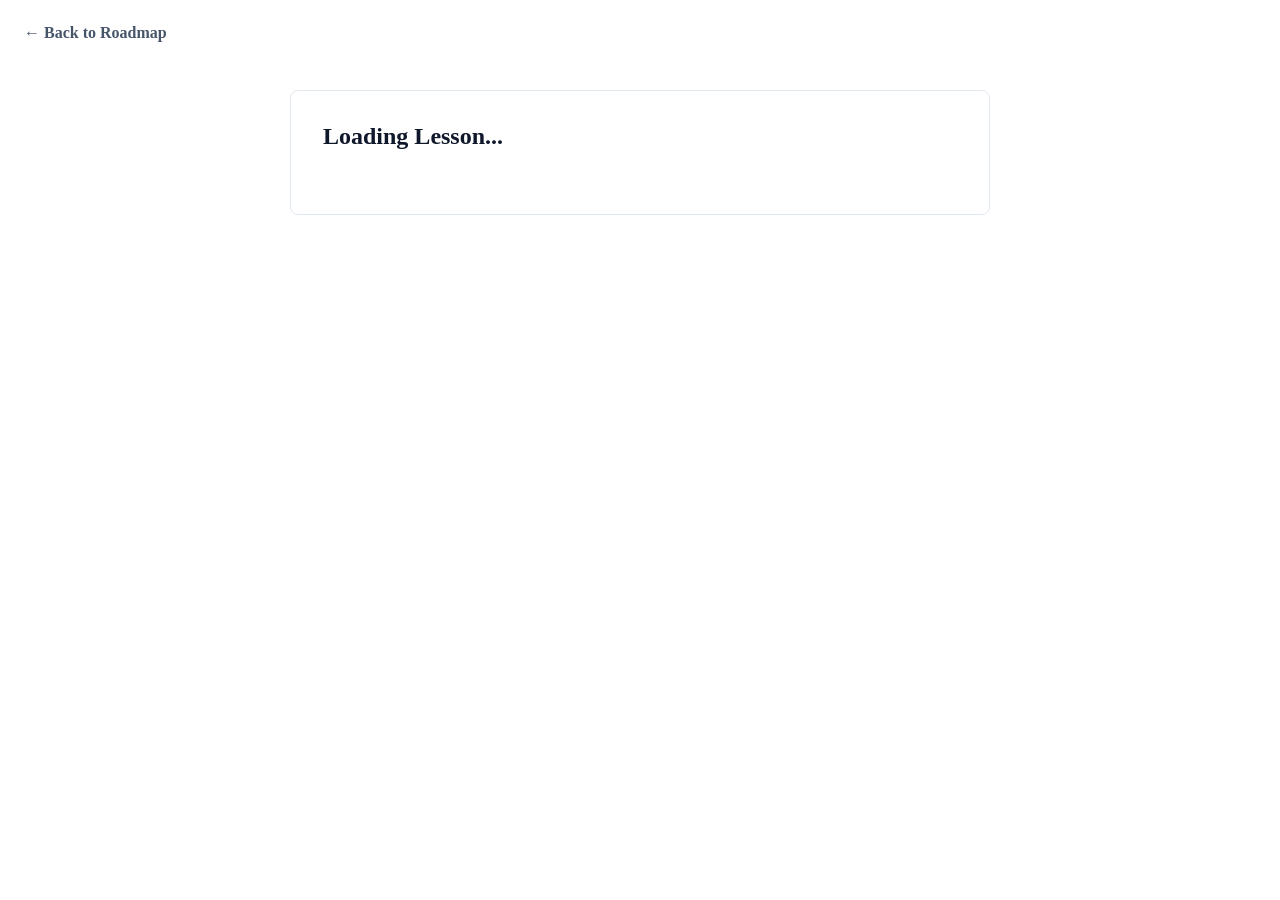
==== lesson.html @ 5f453c2f "Add files via upload" ====
<!DOCTYPE html>
<html lang="en">
<head>
    <meta charset="UTF-8">
    <meta name="viewport" content="width=device-width, initial-scale=1.0">
    <title>Lesson - CERDAS BERSAMA</title>
    <link rel="stylesheet" href="css/style.css">
    <script src="js/app.js" defer></script>
</head>
<body>
    <header class="global-nav">
        <div class="nav-container container" style="display: flex; justify-content: space-between; align-items: center; padding: 1rem;">
            <a href="roadmap.html" style="text-decoration: none; color: #475569; font-weight: bold;">&larr; Back to Roadmap</a>
        </div>
    </header>

    <main class="container" style="max-width: 700px; margin: 2rem auto; padding: 0 1rem;">
        <article class="card" style="padding: 2rem; border-radius: 8px; border: 1px solid #e2e8f0; background: white;">
            <h1 id="lesson-title" style="margin-top: 0; margin-bottom: 1.5rem; color: #0f172a;">Loading Lesson...</h1>
            
            <section id="lesson-content-container" style="font-size: 1.1rem; line-height: 1.7; color: #334155;">
                </section>
            
            <section id="knowledge-check-container" style="display: none; background-color: #f8fafc; padding: 1.5rem; border-radius: 8px;">
                <fieldset style="border: none; padding: 0; margin: 0;">
                    <legend id="kc-question-text" style="font-size: 1.1rem; color: #0f172a; margin-bottom: 1rem;"></legend>
                    <div id="kc-options-container" style="display: flex; flex-direction: column; gap: 0.5rem;">
                        </div>
                </fieldset>
                
                <div id="kc-feedback-msg" style="display: none; font-weight: bold;"></div>
                
                <button id="kc-submit-btn" class="btn" style="margin-top: 1.5rem; padding: 0.75rem 1.5rem; background-color: #0f172a; color: white; border: none; border-radius: 4px; font-weight: bold; cursor: pointer;">Submit Answer</button>
            </section>

            <div style="margin-top: 2rem;">
                <button id="complete-btn" class="btn" style="display: none; padding: 0.75rem 1.5rem; background-color: #10b981; color: white; border: none; border-radius: 4px; font-weight: bold; cursor: pointer;">Continue to Next Step</button>
            </div>
        </article>
    </main>
</body>
</html>
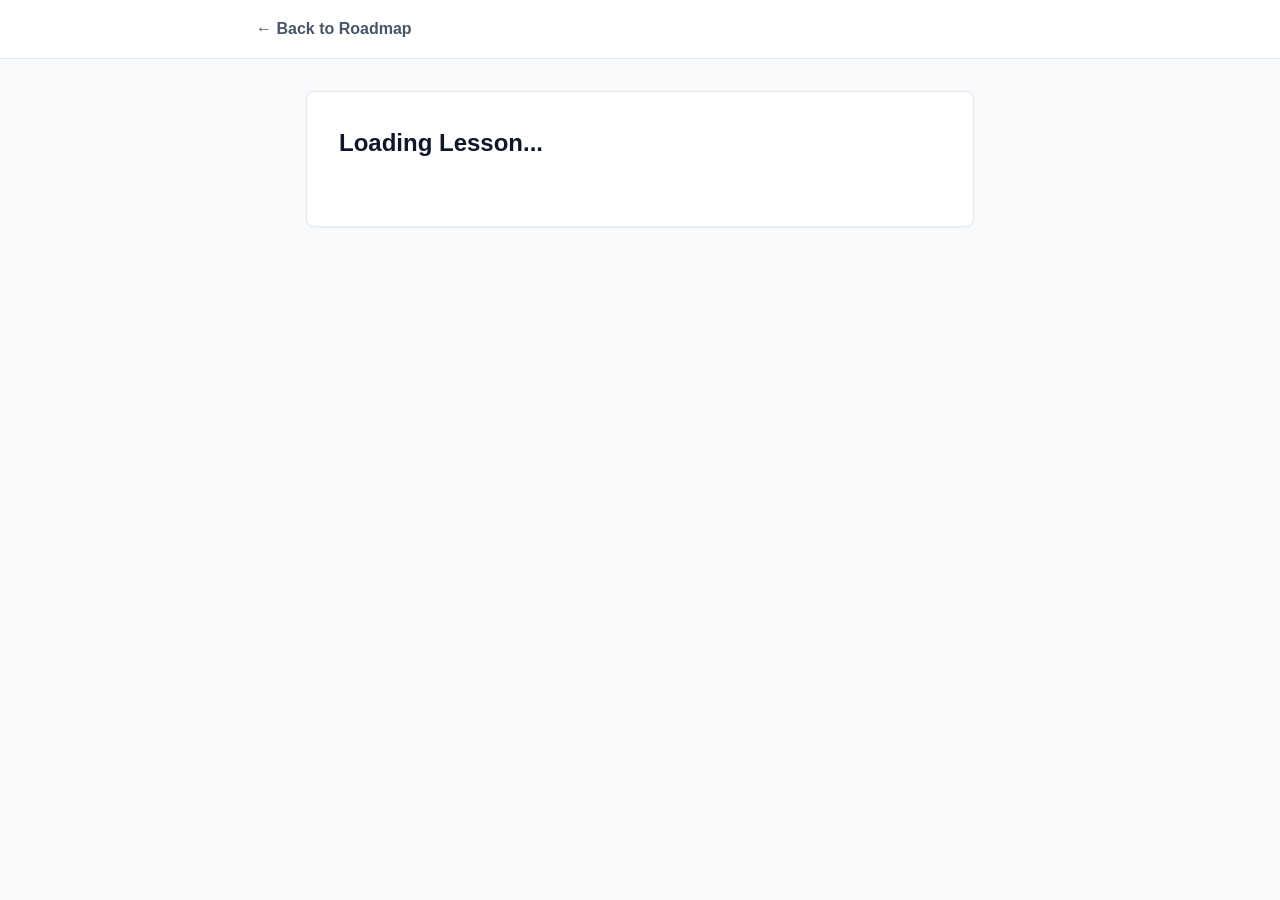
==== commit 8089938f: "Update lesson.html" ====
--- a/lesson.html
+++ b/lesson.html
@@ -23,8 +23,8 @@
             
             <section id="knowledge-check-container" style="display: none; background-color: #f8fafc; padding: 1.5rem; border-radius: 8px;">
                 <fieldset style="border: none; padding: 0; margin: 0;">
-                    <legend id="kc-question-text" style="font-size: 1.1rem; color: #0f172a; margin-bottom: 1rem;"></legend>
-                    <div id="kc-options-container" style="display: flex; flex-direction: column; gap: 0.5rem;">
+                    <legend id="kc-question" style="font-size: 1.1rem; color: #0f172a; margin-bottom: 1rem;"></legend>
+                    <div id="kc-options" style="display: flex; flex-direction: column; gap: 0.5rem;">
                         </div>
                 </fieldset>
                 
@@ -39,4 +39,4 @@
         </article>
     </main>
 </body>
-</html>+</html>
--- a/css/style.css
+++ b/css/style.css
@@ -0,0 +1,142 @@
+/* CERDAS BERSAMA - Production Ready Styles */
+/* Mobile-first, semantic, and highly accessible */
+
+:root {
+    --primary: #2563eb;
+    --primary-hover: #1d4ed8;
+    --primary-disabled: #94a3b8;
+    --success: #10b981;
+    --error: #e11d48;
+    --bg: #f8fafc;
+    --card-bg: #ffffff;
+    --text: #0f172a;
+    --text-muted: #475569;
+    --border: #e2e8f0;
+    --locked: #f1f5f9;
+}
+
+* { box-sizing: border-box; margin: 0; padding: 0; }
+
+body {
+    font-family: -apple-system, BlinkMacSystemFont, "Segoe UI", Roboto, sans-serif;
+    background-color: var(--bg);
+    color: var(--text);
+    line-height: 1.6;
+    padding-bottom: 3rem;
+    -webkit-font-smoothing: antialiased;
+}
+
+.container { width: 100%; max-width: 800px; margin: 0 auto; padding: 0 1.25rem; }
+
+/* Navigation */
+.global-nav { 
+    background: var(--card-bg); 
+    border-bottom: 1px solid var(--border);
+    position: sticky;
+    top: 0;
+    z-index: 10;
+}
+
+/* Card System */
+.card { 
+    background: var(--card-bg); 
+    border: 1px solid var(--border); 
+    border-radius: 12px; 
+    padding: 1.5rem; 
+    margin-bottom: 1rem;
+    box-shadow: 0 1px 3px rgba(0,0,0,0.05);
+}
+
+/* Roadmap Grid & States */
+.roadmap-grid {
+    display: grid;
+    grid-template-columns: repeat(auto-fill, minmax(240px, 1fr));
+    gap: 1rem;
+}
+
+.node-card {
+    display: block;
+    padding: 1.25rem;
+    border-radius: 8px;
+    border: 2px solid var(--border);
+    transition: all 0.2s ease;
+    text-decoration: none;
+    color: var(--text);
+}
+
+.node-card:hover:not(.state-locked) { border-color: var(--primary); transform: translateY(-2px); }
+
+.state-locked { background: var(--locked); opacity: 0.7; cursor: not-allowed; border-style: dashed; }
+.state-current { border-color: var(--primary); background: #eff6ff; }
+.state-completed { border-color: var(--success); }
+
+/* Buttons & Interactive */
+.btn {
+    display: inline-block;
+    padding: 0.8rem 1.5rem;
+    background-color: var(--primary);
+    color: white;
+    border: none;
+    border-radius: 6px;
+    font-weight: 600;
+    cursor: pointer;
+    transition: background 0.2s;
+    width: 100%;
+}
+
+.btn:hover:not(:disabled) { background-color: var(--primary-hover); }
+.btn:disabled { background-color: var(--primary-disabled); cursor: not-allowed; }
+
+/* Form Elements */
+input, textarea {
+    width: 100%;
+    padding: 0.75rem;
+    border: 1px solid var(--border);
+    border-radius: 6px;
+    font-size: 1rem;
+    font-family: inherit;
+    margin-top: 0.25rem;
+}
+
+/* Knowledge Check Styling */
+.kc-option {
+    display: block;
+    padding: 1rem;
+    margin-bottom: 0.5rem;
+    border: 2px solid var(--border);
+    border-radius: 8px;
+    cursor: pointer;
+    transition: all 0.1s;
+}
+
+.kc-option:hover { border-color: var(--primary); background: #eff6ff; }
+
+/* Media & Content */
+img { max-width: 100%; height: auto; border-radius: 8px; margin: 1rem 0; }
+
+.content-callout {
+    padding: 1.25rem;
+    border-left: 4px solid var(--primary);
+    background: #eff6ff;
+    border-radius: 0 8px 8px 0;
+    margin: 1.5rem 0;
+}
+
+/* Empty States */
+.empty-state {
+    text-align: center;
+    padding: 3rem 1rem;
+    border: 2px dashed var(--border);
+    border-radius: 12px;
+    color: var(--text-muted);
+}
+
+/* Mobile UX */
+@media (max-width: 600px) {
+    .btn { padding: 1rem; }
+    .card { border-radius: 0; border-left: none; border-right: none; }
+}
+
+/* Utilities */
+.text-center { text-align: center; }
+.mt-2 { margin-top: 2rem; }
